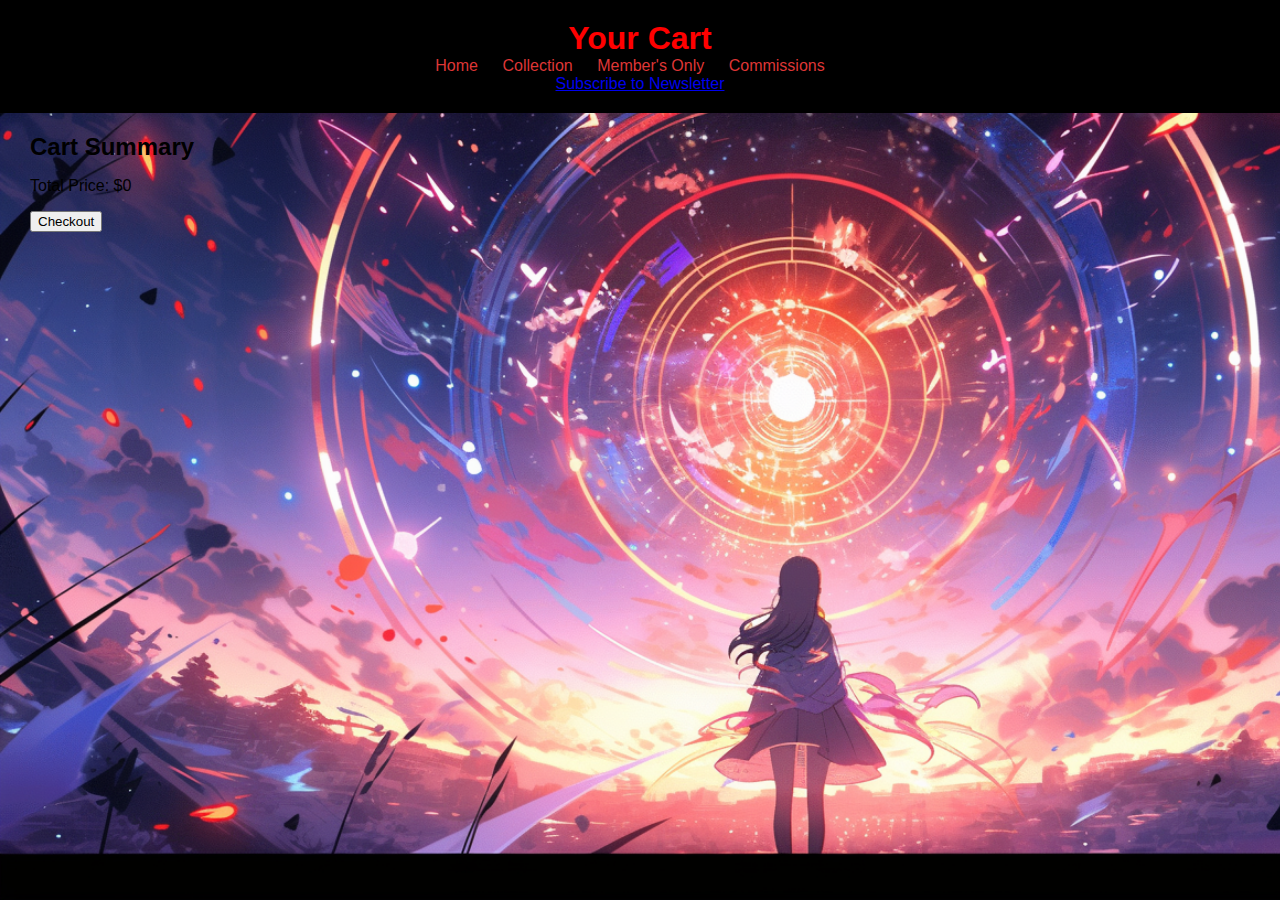
==== cart.html @ f0b65658 "Took my work from previous repo. Added newsletter signup form. Changed the nav to include that. Adde" ====
<!DOCTYPE html>
<html lang="en">
<head>
    <meta charset="UTF-8">
    <meta name="viewport" content="width=device-width, initial-scale=1.0">
    <title>Your Shopping Cart</title>
    <link rel="stylesheet" type="text/css" href="styles.css">
</head>
<body>
    <header>
        <h1>Your Cart</h1>
        <nav>
            <ul>
                <li><a href="index.html">Home</a></li>
                <li><a href="collection.html">Collection</a></li>
                <li><a href="member's_only.html">Member's Only</a></li>
                <li><a href="commissions.html">Commissions</a></li>
            </ul>
        </nav>
        <!-- Link to newsletter signup -->
        <a href="newsletter-signup.html">Subscribe to Newsletter</a>
    </header>
    <main>
        <section class="cart-content">
            <!-- Cart items will be dynamically generated here by JavaScript -->
        </section>
        <section class="cart-summary">
            <h2>Cart Summary</h2>
            <p>Total Price: <span id="total-price">$0</span></p>
            <button id="checkout-button">Checkout</button>
        </section>
    </main>
    <script src="cart.js"></script> <!-- Add the cart.js file here -->
</body>
</html>
---- styles.css ----
/* Reset some default styles */
body, h1, h2, ul {
    margin: 0;
    padding: 0;
}

h2 {
    margin: 0;
    padding: 0;
    align-self: flex-end;
}

body {
    font-family: Arial, sans-serif;
    background-image: url('images/Background1.png'); /* Background image for the entire page */
    background-size: cover;
    background-repeat: no-repeat;
    background-attachment: fixed;
}

/* Header styles */
header {
    background-color: black;
    color: red;
    text-align: center;
    padding: 20px;
}

/* Main content styles */
main {
    padding: 20px;
    display: flex;
    flex-wrap: wrap;
    justify-content: flex-start; /* Start new row */
    gap: 10px; /* Add spacing between art cards */
}

/* Art cards styling */
.art-card {
    width: calc(20% - 10px); /* Set the width for 5 cards in a row */
    background-color: #d8d8d8;
    border: 1px solid #dddddd18;
    border-radius: 10px;
    padding: 10px; /* Reduce the padding to make them smaller */
    text-align: center;
    box-shadow: 0px 2px 4px rgba(0, 0, 0, 0.1);
    transition: transform 0.2s ease-in-out;
    margin-right: 10px; /* Add margin to separate the cards horizontally */
    margin-bottom: 10px; /* Add margin to separate the rows */
}

.art-card:hover {
    transform: scale(1.02);
}

/* Image styling */
.art-card img {
    max-width: 100%;
    height: auto;
    border: 2px solid #555;
    border-radius: 5px;
}

/* Link and navigation styles */
nav ul {
    list-style: none;
}

nav ul li {
    display: inline;
    animation: ease-in;
    margin-right: 20px;
}

nav a {
    text-decoration: wavy;
    color: rgb(222, 54, 54);
    transition: color 0.3s; /* Add a color transition on hover */
}

nav a:hover {
    color: limegreen; /* Change the color on hover */;
}

/* Footer styles */
footer {
    background-color: #333;
    color: white;
    text-align: center;
    padding: 10px;
}
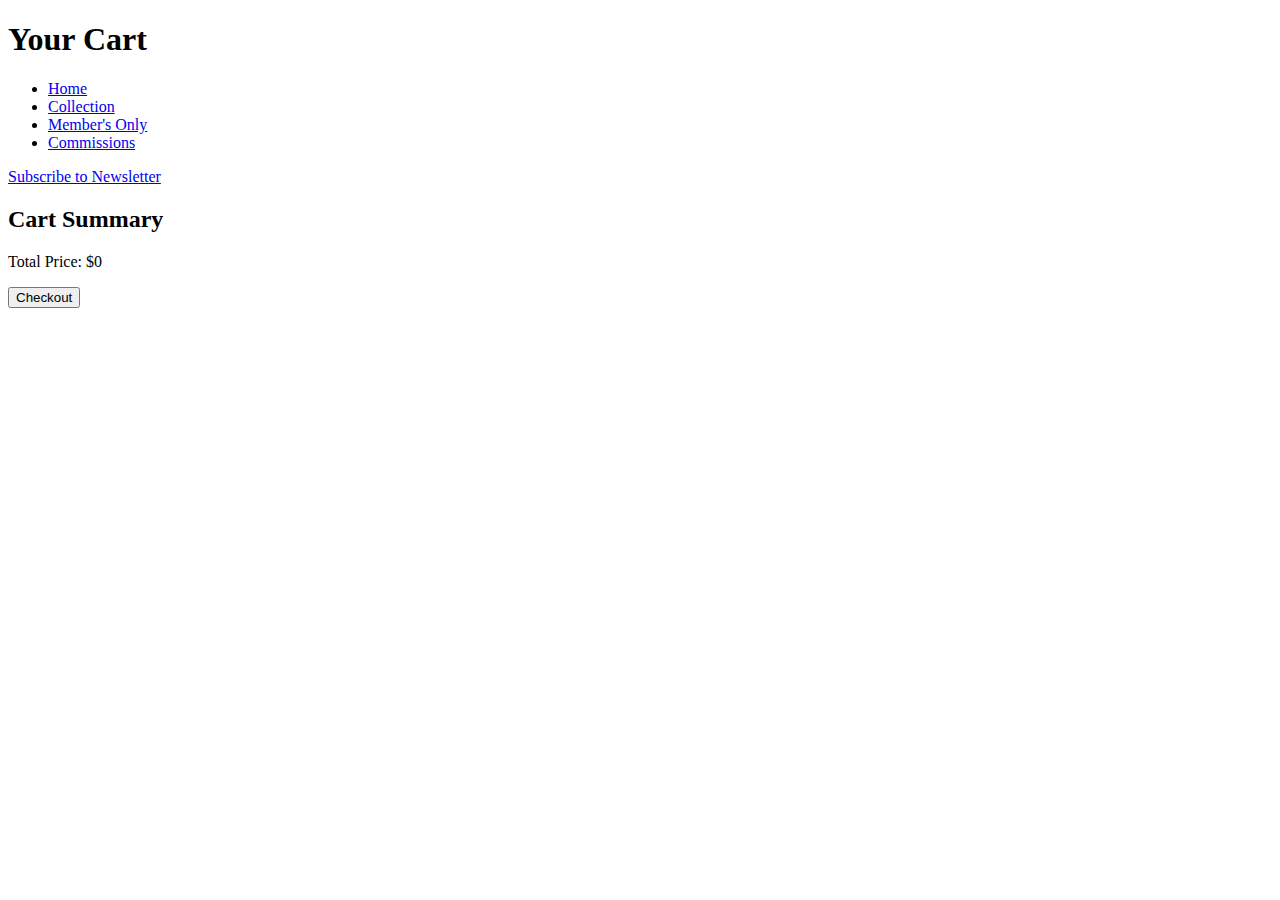
==== commit 536e44e4: "Changed links and minor updates to css" ====
--- a/cart.html
+++ b/cart.html
@@ -4,7 +4,7 @@
     <meta charset="UTF-8">
     <meta name="viewport" content="width=device-width, initial-scale=1.0">
     <title>Your Shopping Cart</title>
-    <link rel="stylesheet" type="text/css" href="styles.css">
+    <link rel="stylesheet" type="text/css" href="css/styles.css">
 </head>
 <body>
     <header>
@@ -30,6 +30,6 @@
             <button id="checkout-button">Checkout</button>
         </section>
     </main>
-    <script src="cart.js"></script> <!-- Add the cart.js file here -->
+    <script src="js/cart.js"></script> <!-- Add the cart.js file here -->
 </body>
 </html>
